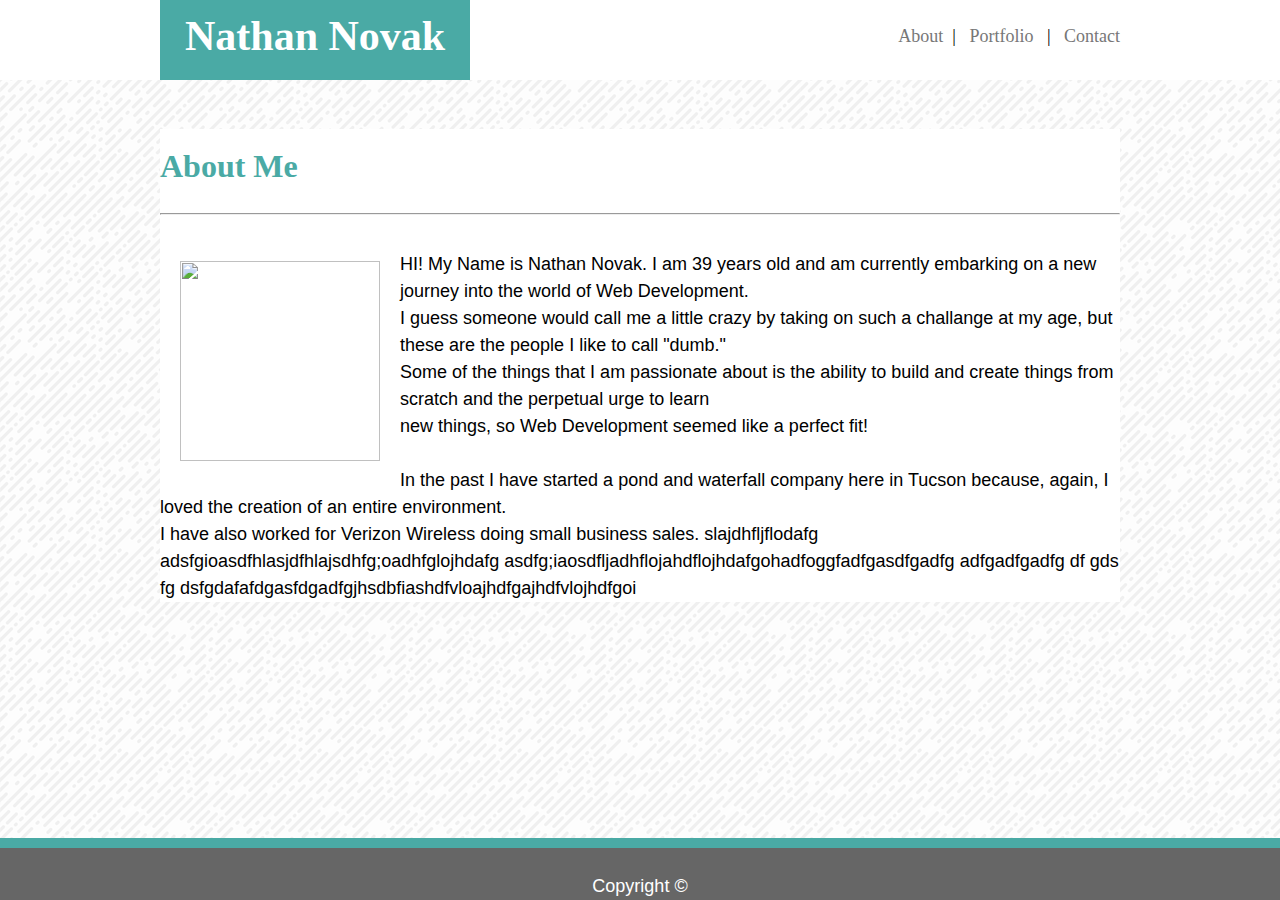
==== index.html @ 16ca14da "updated files" ====
<!DOCTYPE html>
<html>
<head>
    <meta charset="utf-8" />
    <meta http-equiv="X-UA-Compatible" content="IE=edge">

    <title>Student Bio</title>

    <meta name="viewport" content="width=device-width, initial-scale=1">
    <link rel="stylesheet" type="text/css" href="assets/css/reset.css">
    <link rel="stylesheet" type="text/css" href="assets/css/style2.css">
    
   
</head>
<body class="body">

 <header class="header">
    <div class="header-center">
      <span class="header-name">Nathan Novak</span>
      <span class="header-links">
            <a href="index.html">About</a> &nbsp;| &nbsp;
            <a href="portfolio.html">Portfolio</a> &nbsp; | &nbsp;
            <a href="contact.html">Contact</a>
      </span>
      
    </div>
 </header>         
    

<div class="content">
   
    <span class="content-title">About Me</span>
    <hr>
    <br>


    <img src="C:\Users\Nathan\Documents\Bootcamp\Basic-Portfolio\assets\images\Nathan Profile.jpg" class="image">

    <p> HI! My Name is Nathan Novak. I am 39 years old and am currently embarking on a new journey into the world of Web Development.<br>
        I guess someone would call me a little crazy by taking on such a challange at my age, but these are the people I like to call "dumb."<br>
        Some of the things that I am passionate about is the ability to build and create things from scratch and the perpetual urge to learn<br>
        new things, so Web Development seemed like a perfect fit! <br>
        <br>
        In the past I have started a pond and waterfall company here in Tucson because, again, I loved the creation of an entire environment.<br>
        I have also worked for Verizon Wireless doing small business sales. slajdhfljflodafg
        adsfgioasdfhlasjdfhlajsdhfg;oadhfglojhdafg
        asdfg;iaosdfljadhflojahdflojhdafgohadfoggfadfgasdfgadfg
        adfgadfgadfg
        df
        gds
        fg
        dsfgdafafdgasfdgadfgjhsdbfiashdfvloajhdfgajhdfvlojhdfgoi
        


    </p>
</div>


<div class="footer">
    <div class="footer-border"></div>
    <span>Copyright</span> &#169;
        
</div>
</body>
</html>
---- assets/css/style2.css ----
.body{
        background-image: url("funky-lines.png");
        font-family: Arial, Helvetica, sans-serif, Helvetica Neue;
        font-size: 18px;
        line-height: 150%;
        
    }
   
    .header{
        width: 100%;
        background-color: #ffffff;
        padding: 0;
        line-height: 72px;   
        margin-bottom: 49px; 
        font-family: Georgia, 'Times New Roman', Times, serif;   
    }

    .header-center{
        width: 960px;
        margin: auto;
        
      
    }

    .header-name{
        color: #ffffff;
        background-color: #4aaaa5;        
        font-size: 42px;
        
        font-weight: bold;
        padding: 20px 25px 20.5px 25px;
        
    }

    .header-links{
        float: right;
    }
    
    a{
        color: #777777;
        text-decoration: none;
    }
    
    
    .content{
        background-color: #ffffff;
        font-family: Arial, Helvetica, sans-serif;
        font-size: 18px;
        width: 960px;  
        padding: 0px;
        margin: auto;
        
    }

    .content-title{
        font-family: Georgia, 'Times New Roman', Times, serif;
        margin-bottom: 30px;
        font-size: 32px;
        font-weight: bold;
        color: #4aaaa5;
        line-height: 75px;
        
    }
   
    .image{
        width: 200px;
        height: 200px;
        float: left;
        margin: 10px 20px 20px 20px;

    }
   
    .footer{
        position: fixed;
        left: 0;
        bottom: 0;
        width: 100%;
        background-color: #666666;
        padding-top: 25px;
        color: white;
        text-align: center;
    }

    .footer-border{
        position: fixed;
        bottom: 52px;
        width: 100%;
        height: 10px;
        background-color: #4aaaa5;
    }
  
    input[type=text]{
        width: 100%;
        padding: 12px;
        margin: 8px 0;
        display: inline-block;
        border: 1px solid #ccc;
        border-radius: 0px;
        box-sizing: border-box;
    }
    
    input[type=submit] {
        width: 150px;
        background-color: #4CAF50;
        color: white;
        padding: 14px;
        margin: 8px 0;
        border: none;
        border-radius: 0px;
        cursor: pointer;
    }

    input[type=email]{
        width: 100%;
        padding: 12px;
        margin: 8px 0;
        display: inline-block;
        border: 1px solid #ccc;
        border-radius: 0px;
        box-sizing: border-box;
    }
    
    input[type=submit]:hover {
        background-color: #45a049;
    }

    .comment{
        width: 100%;
        height: 150px;
        padding: 12px 20px;
        box-sizing: border-box;
        border: 2px solid #ccc;
        border-radius: 4px;
        background-color: #ffffff;
    }

    .gallery-image{
        
        height: 200px;
        width: 400px;
        padding: 20px;
    }
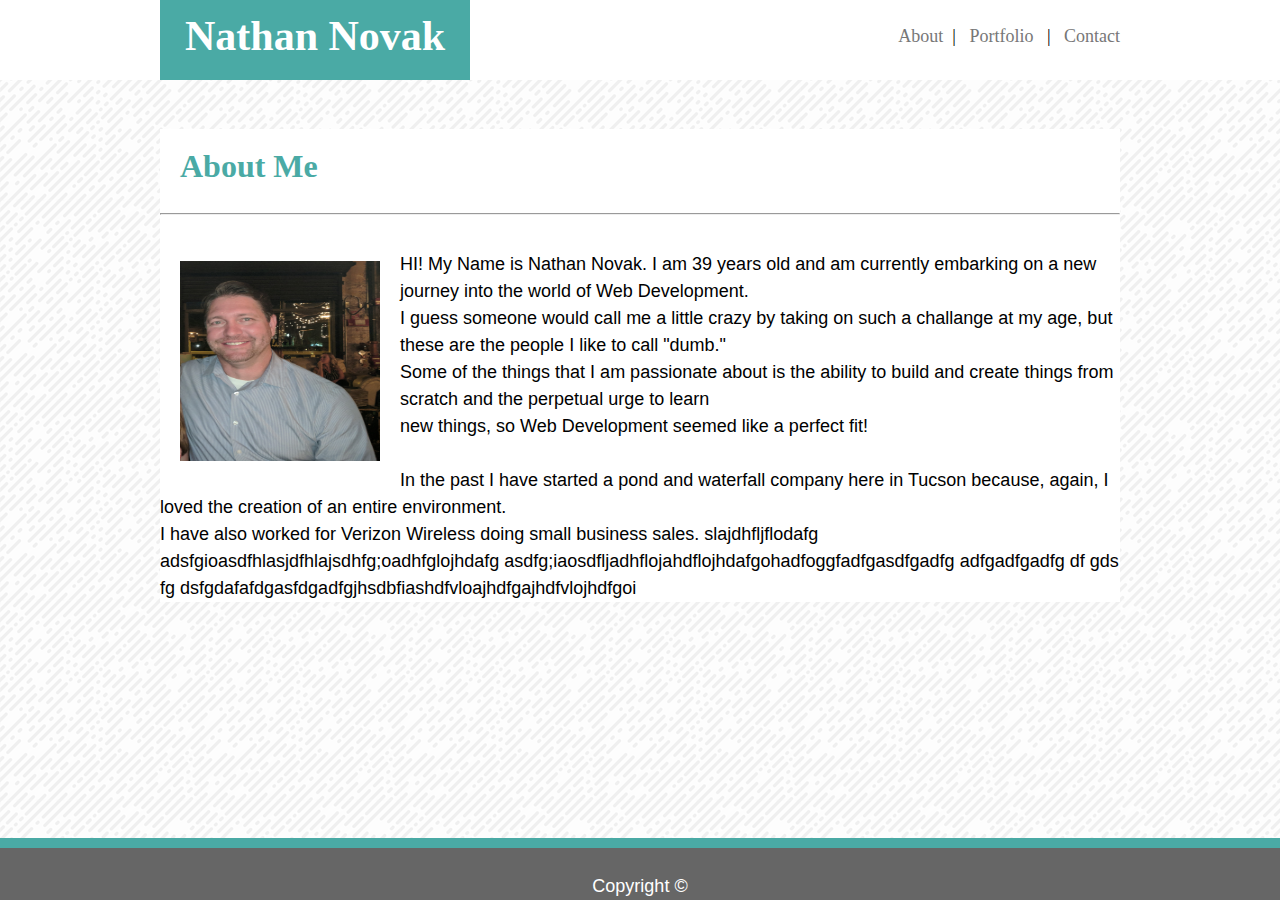
==== commit 80444efd: "adding updated index, portfolio, and assets" ====
--- a/index.html
+++ b/index.html
@@ -34,7 +34,7 @@
     <br>
 
 
-    <img src="C:\Users\Nathan\Documents\Bootcamp\Basic-Portfolio\assets\images\Nathan Profile.jpg" class="image">
+    <img src="https://nathannovak.github.io/assets/images/Nathan Profile.jpg" class="image">
 
     <p> HI! My Name is Nathan Novak. I am 39 years old and am currently embarking on a new journey into the world of Web Development.<br>
         I guess someone would call me a little crazy by taking on such a challange at my age, but these are the people I like to call "dumb."<br>
--- a/assets/css/style2.css
+++ b/assets/css/style2.css
@@ -55,6 +55,7 @@
     .content-title{
         font-family: Georgia, 'Times New Roman', Times, serif;
         margin-bottom: 30px;
+        margin-left: 20px;
         font-size: 32px;
         font-weight: bold;
         color: #4aaaa5;
@@ -79,9 +80,12 @@
         padding-top: 25px;
         color: white;
         text-align: center;
+        border-top: 10px;
+        border-style: solid;
+        border-color: #4aaaa5;
     }
 
-    .footer-border{
+    footer-border{
         position: fixed;
         bottom: 52px;
         width: 100%;
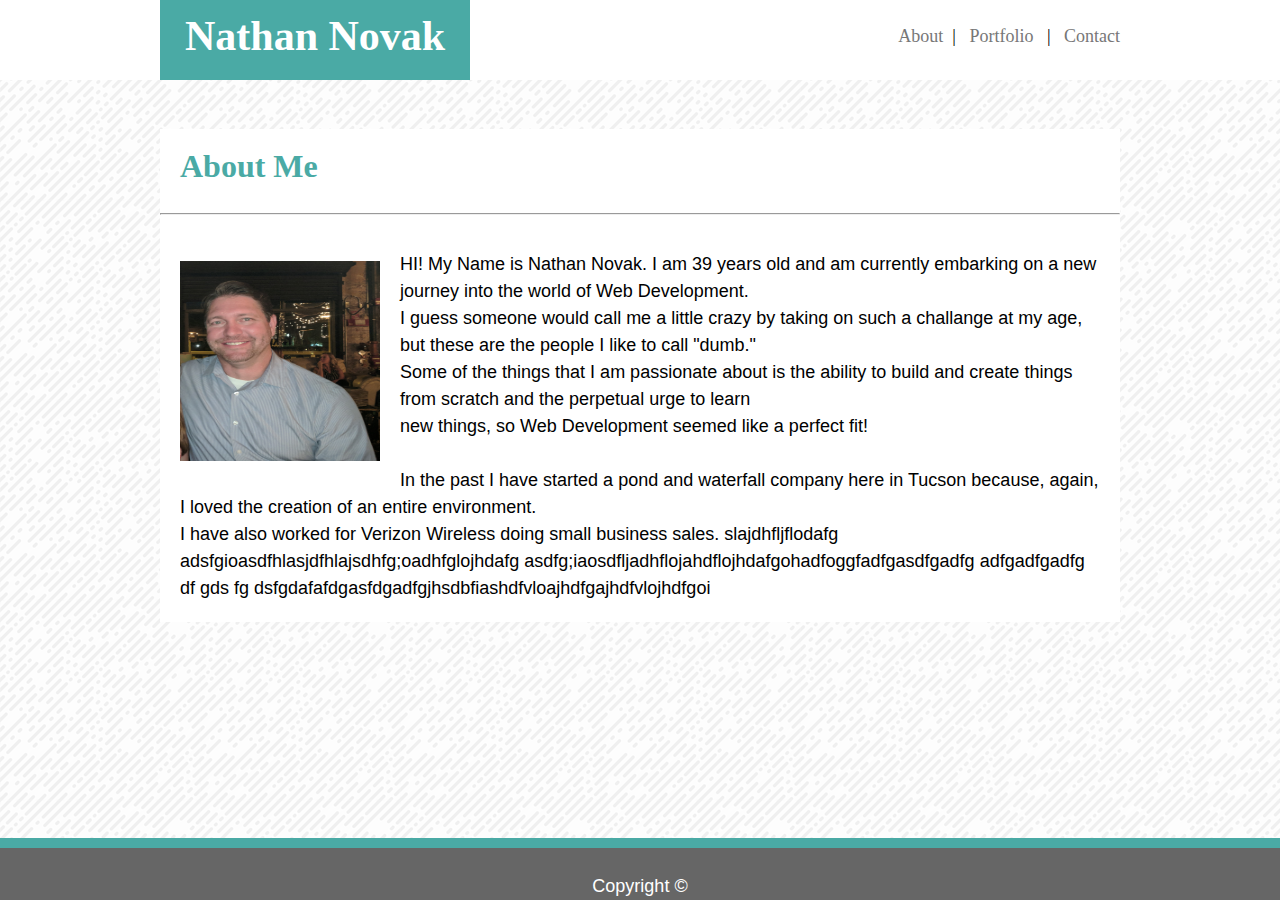
==== commit 972e5ab8: "adding new images and updated page content" ====
--- a/index.html
+++ b/index.html
@@ -35,8 +35,8 @@
 
 
     <img src="https://nathannovak.github.io/assets/images/Nathan Profile.jpg" class="image">
-
-    <p> HI! My Name is Nathan Novak. I am 39 years old and am currently embarking on a new journey into the world of Web Development.<br>
+    <div class="inner-content">
+       <p> HI! My Name is Nathan Novak. I am 39 years old and am currently embarking on a new journey into the world of Web Development.<br>
         I guess someone would call me a little crazy by taking on such a challange at my age, but these are the people I like to call "dumb."<br>
         Some of the things that I am passionate about is the ability to build and create things from scratch and the perpetual urge to learn<br>
         new things, so Web Development seemed like a perfect fit! <br>
@@ -53,7 +53,8 @@
         
 
 
-    </p>
+       </p>
+    </div>
 </div>
 
 
--- a/assets/css/style2.css
+++ b/assets/css/style2.css
@@ -63,6 +63,10 @@
         
     }
    
+    .inner-content{
+        margin: 0px 20px 0px 20px;
+        padding-bottom: 20px;
+    }
     .image{
         width: 200px;
         height: 200px;
@@ -70,29 +74,7 @@
         margin: 10px 20px 20px 20px;
 
     }
-   
-    .footer{
-        position: fixed;
-        left: 0;
-        bottom: 0;
-        width: 100%;
-        background-color: #666666;
-        padding-top: 25px;
-        color: white;
-        text-align: center;
-        border-top: 10px;
-        border-style: solid;
-        border-color: #4aaaa5;
-    }
-
-    footer-border{
-        position: fixed;
-        bottom: 52px;
-        width: 100%;
-        height: 10px;
-        background-color: #4aaaa5;
-    }
-  
+       
     input[type=text]{
         width: 100%;
         padding: 12px;
@@ -107,6 +89,7 @@
         width: 150px;
         background-color: #4CAF50;
         color: white;
+        font-size: 18px;
         padding: 14px;
         margin: 8px 0;
         border: none;
@@ -140,9 +123,29 @@
 
     .gallery-image{
         
-        height: 200px;
-        width: 400px;
+        height: 300px;
+        width: 300px;
         padding: 20px;
     }
 
-   +    .footer{
+        position: fixed;
+        left: 0;
+        bottom: 0;
+        width: 100%;
+        background-color: #666666;
+        padding-top: 25px;
+        color: white;
+        text-align: center;
+        border-top: 10px;
+        border-style: solid;
+        border-color: #4aaaa5;
+    }
+
+    footer-border{
+        position: fixed;
+        bottom: 52px;
+        width: 100%;
+        height: 10px;
+        background-color: #4aaaa5;
+    }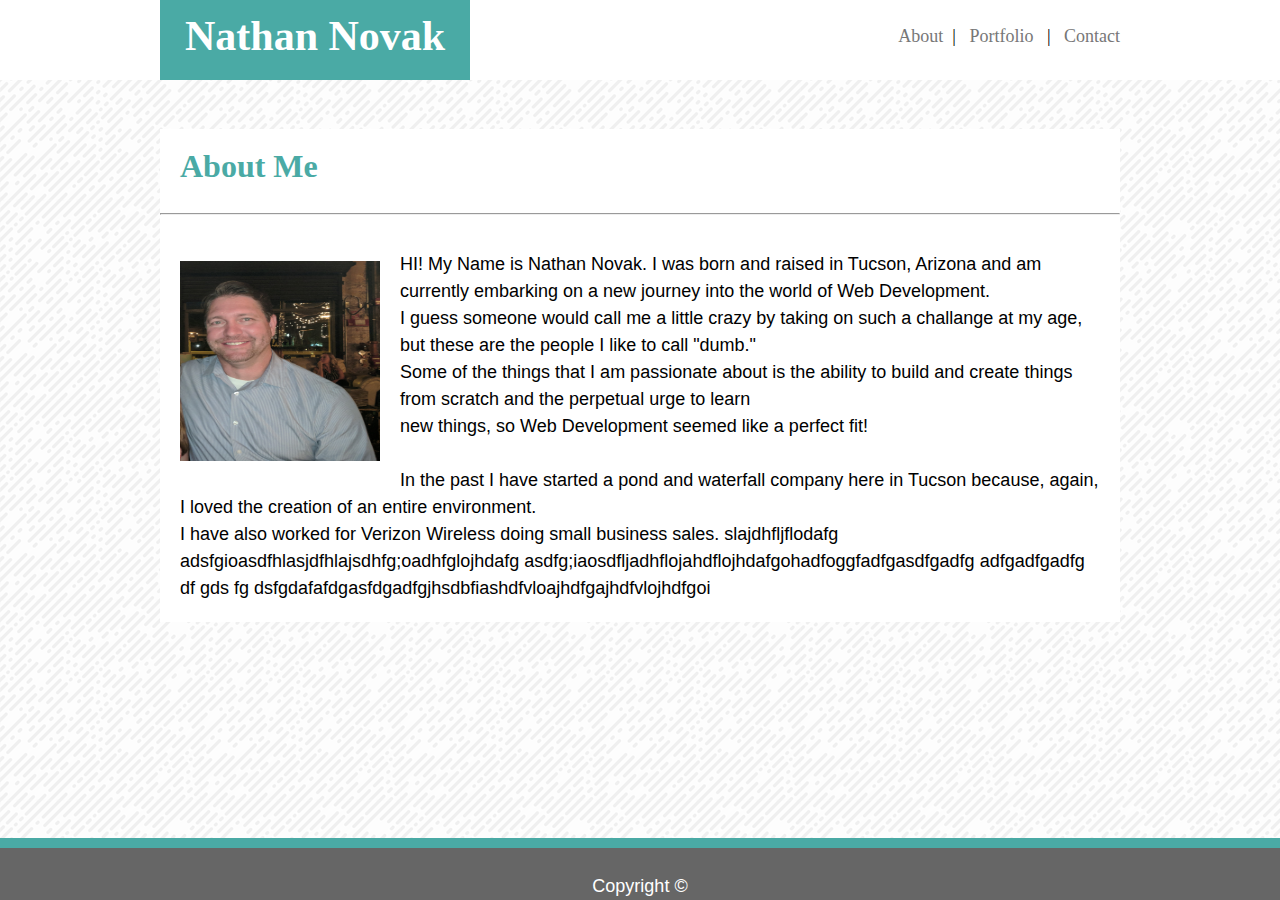
==== commit 99a5bdd6: "fixed portfolio layout and images" ====
--- a/index.html
+++ b/index.html
@@ -34,9 +34,9 @@
     <br>
 
 
-    <img src="https://nathannovak.github.io/assets/images/Nathan Profile.jpg" class="image">
+    <img src="assets/images/Nathan Profile.jpg" class="image">
     <div class="inner-content">
-       <p> HI! My Name is Nathan Novak. I am 39 years old and am currently embarking on a new journey into the world of Web Development.<br>
+       <p> HI! My Name is Nathan Novak. I was born and raised in Tucson, Arizona and am currently embarking on a new journey into the world of Web Development.<br>
         I guess someone would call me a little crazy by taking on such a challange at my age, but these are the people I like to call "dumb."<br>
         Some of the things that I am passionate about is the ability to build and create things from scratch and the perpetual urge to learn<br>
         new things, so Web Development seemed like a perfect fit! <br>
@@ -59,7 +59,6 @@
 
 
 <div class="footer">
-    <div class="footer-border"></div>
     <span>Copyright</span> &#169;
         
 </div>
--- a/assets/css/style2.css
+++ b/assets/css/style2.css
@@ -121,11 +121,30 @@
         background-color: #ffffff;
     }
 
-    .gallery-image{
-        
+    /* .gallery{ 
+       height: 1200px;
+    }*/
+
+    .gallery{
+        float: left;
+        width: 100%;
+        max-width: 960px;
+        padding: 30px;
+        margin: 0 0 40px;
+        background: #fff;
+       }
+
+    gallery-image{
+        /* position: relative; */
         height: 300px;
-        width: 300px;
+        width: 100%;
         padding: 20px;
+    }
+
+    .box{
+        max-width: 300px;
+        margin: 10px 90px 25px 30px;
+        float: left;
     }
 
     .footer{
@@ -142,10 +161,11 @@
         border-color: #4aaaa5;
     }
 
-    footer-border{
-        position: fixed;
-        bottom: 52px;
-        width: 100%;
-        height: 10px;
-        background-color: #4aaaa5;
-    }+   .text{
+    position: absolute;
+    margin: -79px 20px 0px 0px;
+    padding: 10px 0px 10px 0px;
+    background-color: #4aaaa5;
+    width: 350px;
+    text-align: center;
+   }